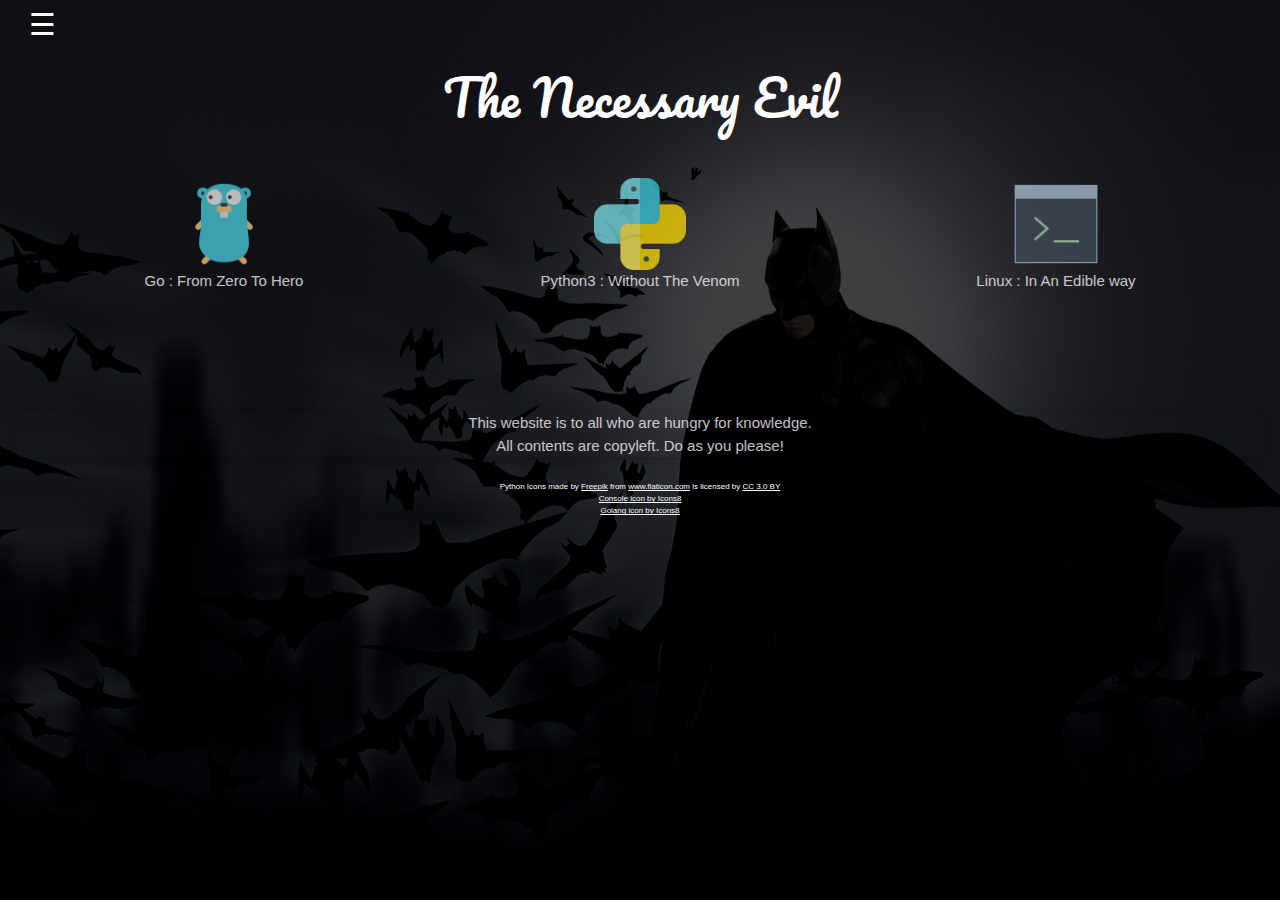
==== index.html @ 20f7cb27 "corrected links between boats" ====
<!DOCTYPE html>

<!-- 
    
    FREE TO USE TEMPLATE BY 'the-necessary-evil'

    This html, css template is completely free to use and has been imposed with no attibution restrictions provided you use the MIT license shipped with this project
    Feel Free to contribute and make it better

 -->

<html>

<head>
    <title fav>the-necessary-evil</title>
    <meta charset="utf-8" />
    <meta name="viewport" content="width=device-width, initial-scale=1" />
    <meta http-equiv="last-modified" content="Sun, 10 Feb 2013 14:00:46 GMT " />
    <meta http-equiv="cache-control" content="Private" />
    <meta http-equiv="Expires" content="600" />
    <!-- <link rel="stylesheet" href="assets/css/main.css" /> -->
    <link rel="stylesheet" media="screen and (min-width: 600px)" href="assets/css/wide_screen_main.css">
    <link rel="stylesheet" media="screen and (max-width: 600px)" href="assets/css/small_screen_main.css">
    <link rel="stylesheet" href="assets/css/w3.css" />
    <link rel="icon" type="image/png" href="assets/img/logo.png" />
    <script src="assets/js/navbar.js"> </script>
    <!-- <link rel="stylesheet" href="https://www.w3schools.com/w3css/4/w3.css"> -->
</head>

<body>


    <div id="mySidenav" class="sidenav">
        <a href="javascript:void(0)" class="closebtn" onclick="closeNav()">&times;</a>
        <a href="/">About</a>
        <a href="library/golang/">Go : From Zero to Hero</a>
        <a href="library/python3/">Python : Without the venom</a>
        <a href="library/linux/">Linux : In an edible way</a>
    </div>
    <div class="w3-container">
        <span class="w3-top w3-text-white" id="side-nav-button" onclick="openNav()">&#9776;</span>
        <div class="header w3-center"><a href="/" style="text-decoration: none">The Necessary Evil</a></div>

        <!-- HEADER -->
        <div class="w3-row w3-padding-32">
            <a href="library/golang/" style="text-decoration: none">
                <span class="w3-third w3-center w3-justify w3-opacity-min w3-hover-shadow w3-round-large w3-text-white content-card">
                    <img src="assets/img/go.png" height="92" width="92" /></br>
                    Go : From Zero To Hero
                </span>
            </a>
            <a href="library/python3/" style="text-decoration: none">
                <span class="w3-third w3-center w3-justify w3-opacity-min w3-hover-shadow w3-round-large w3-text-white content-card">
                    <img src="assets/img/python.png" height="92" width="92" /></br>
                    Python3 : Without The Venom
                </span>
            </a>
            <a href="library/linux/" style="text-decoration: none">
                <span class="w3-third w3-center w3-justify w3-opacity-min w3-hover-shadow w3-round-large w3-text-white content-card">
                    <img src="assets/img/cli.png" height="92" width="92" /></br>
                    Linux : In An Edible way
                </span>
            </a>

        </div>

        <!-- MAIN CARD -->


        <div class="w3-center w3-card w3-justify w3-opacity-min w3-hover-shadow w3-round-large main-card w3-text-white"
            id="main">
            This website is to all who are hungry for knowledge.</br>
            All contents are copyleft. Do as you please!
        </div>
    </div>

    <div style="font-size: 8px" class="w3-center w3-text-white"></br></br>Python Icons made by <a
            href="https://www.flaticon.com/authors/freepik" title="Freepik">Freepik</a> from <a
            href="https://www.flaticon.com/" title="Flaticon">www.flaticon.com</a>
        is licensed by <a href="http://creativecommons.org/licenses/by/3.0/" title="Creative Commons BY 3.0"
            target="_blank">CC 3.0 BY</a></br>
        <a href="https://icons8.com/icon/nuPce-GYYZeC/console">Console icon by Icons8</a></br>
        <a href="https://icons8.com/icon/44442/golang">Golang icon by Icons8</a>
    </div>

</body>

</html>
---- assets/css/wide_screen_main.css ----
/* CSS file for managing necessary evil web page */

@import url(https://fonts.googleapis.com/css?family=Pacifico:regular);
@import url(https://fonts.googleapis.com/css?family=Raleway:100,100italic,200,200italic,300,300italic,regular,italic,500,500italic,600,600italic,700,700italic,800,800italic,900,900italic);
@import url(https://fonts.googleapis.com/css?family=Fira+Mono:regular,500,700);
@import url(https://fonts.googleapis.com/css?family=Fira+Sans:100,100italic,200,200italic,300,300italic,regular,italic,500,500italic,600,600italic,700,700italic,800,800italic,900,900italic);
@import url(https://fonts.googleapis.com/css?family=Lobster:regular);

html,
body {
    background-image: url("../img/bg_dark.jpg");
    background-attachment: fixed;
    background-position-x: 55%;
}

.header {
    color: white;
    font-family: 'Pacifico';
    font-size: 6ex;
    padding-top: 5%;
    padding-bottom: 1%;
    animation: appear 5s, pulse 10s infinite;
    /* animation:  10s infinite; */
}

.logo {
    min-height: 20%;
    display: block;
    font-family: 'Pacifico', cursive;
    font-size: 6ex;
    color: rgba(255, 255, 255, 0.8);
    font-display: block;
    text-shadow: 100px;
    padding-top: 3%;
    animation: appear 5s;
    padding-bottom: 5%;
}

.main-card {
    margin-top: 7%;
}

.sidenav {
    height: 100%;
    width: 0;
    position: fixed;
    z-index: 1;
    top: 0;
    left: 0;
    background-color: #111;
    overflow-x: hidden;
    transition: 0.5s;
    animation: appear 5s;
    padding-top: 60px;
}

.sidenav a {
    padding: 8px 8px 8px 32px;
    text-decoration: none;
    font-size: 25px;
    color: #818181;
    display: block;
    transition: 0.3s;
}

.sidenav a:hover {
    color: #f1f1f1;
}

.sidenav .closebtn {
    position: absolute;
    top: 0;
    font-size: 36px;
}

#side-nav-button {
    color: rgba(255, 255, 255, 0.823);
    font-family: 'Pacifico';
    font-size: 30px;
    cursor: pointer;
    padding-left: 1%;
    padding-bottom: 1%;
    animation: sidebar-appear 10s;
}

#main {
    transition: margin-left .5s;
    /* padding: 16px; */
}

@media screen and (max-height: 450px) {
    .sidenav {
        padding-top: 15px;
    }

    .sidenav a {
        font-size: 18px;
    }
}

@keyframes pulse {
    0% {
        color: #f1f1f166
    }
    50% {
        color: #ffff;
    }
    100% {
        color: #f1f1f166
    }
}

@keyframes appear {
    0% {
        transform: translateY(-100%)
    }
    100% {
        transform: translateY(0px)
    }
}

@keyframes sidebar-appear {
    0% {
        color: rgba(255, 255, 255, 0)
    }
    100% {
        color:white
    }
}
---- assets/css/small_screen_main.css ----
/* CSS file for managing necessary evil web page */

@import url(https://fonts.googleapis.com/css?family=Pacifico:regular);
@import url(https://fonts.googleapis.com/css?family=Raleway:100,100italic,200,200italic,300,300italic,regular,italic,500,500italic,600,600italic,700,700italic,800,800italic,900,900italic);
@import url(https://fonts.googleapis.com/css?family=Fira+Mono:regular,500,700);
@import url(https://fonts.googleapis.com/css?family=Fira+Sans:100,100italic,200,200italic,300,300italic,regular,italic,500,500italic,600,600italic,700,700italic,800,800italic,900,900italic);
@import url(https://fonts.googleapis.com/css?family=Lobster:regular);

html,
body {
    background-image: url("../img/bg_dark.jpg");
    background-attachment: fixed;
    background-position-x: 55%;
}

.header {
    color: white;
    font-family: 'Pacifico';
    font-size: 3ex;
    padding-top: 7%;
    padding-bottom: 1%;
    animation: appear 5s, pulse 10s infinite;
    /* animation:  10s infinite; */
}

.logo {
    min-height: 20%;
    display: block;
    font-family: 'Pacifico', cursive;
    font-size: 6ex;
    color: rgba(255, 255, 255, 0.8);
    font-display: block;
    text-shadow: 100px;
    padding-top: 3%;
    animation: appear 5s;
    padding-bottom: 5%;
}

.main-card {
    margin-top: 7%;
}

.content-card {
    margin-top: 5%;
    margin-bottom: 5%;
}

.sidenav {
    height: 100%;
    width: 0;
    position: fixed;
    z-index: 1;
    top: 0;
    left: 0;
    background-color: #111;
    overflow-x: hidden;
    transition: 0.5s;
    animation: appear 5s;
    padding-top: 60px;
}

.sidenav a {
    padding: 8px 8px 8px 32px;
    text-decoration: none;
    font-size: 25px;
    color: #818181;
    display: block;
    transition: 0.3s;
}

.sidenav a:hover {
    color: #f1f1f1;
}

.sidenav .closebtn {
    position: absolute;
    top: 0;
    font-size: 36px;
}

#side-nav-button {
    color: rgba(255, 255, 255, 0.823);
    font-family: 'Pacifico';
    font-size: 30px;
    cursor: pointer;
    padding-left: 1%;
    padding-bottom: 1%;
    animation: sidebar-appear 10s;
}

#main {
    transition: margin-left .5s;
    /* padding: 16px; */
}

@media screen and (max-height: 450px) {
    .sidenav {
        padding-top: 15px;
    }

    .sidenav a {
        font-size: 18px;
    }
}

@keyframes pulse {
    0% {
        color: #f1f1f166
    }

    50% {
        color: #ffff;
    }

    100% {
        color: #f1f1f166
    }
}

@keyframes appear {
    0% {
        transform: translateY(-100%)
    }

    100% {
        transform: translateY(0px)
    }
}

@keyframes sidebar-appear {
    0% {
        color: rgba(255, 255, 255, 0)
    }

    100% {
        color: white
    }
}
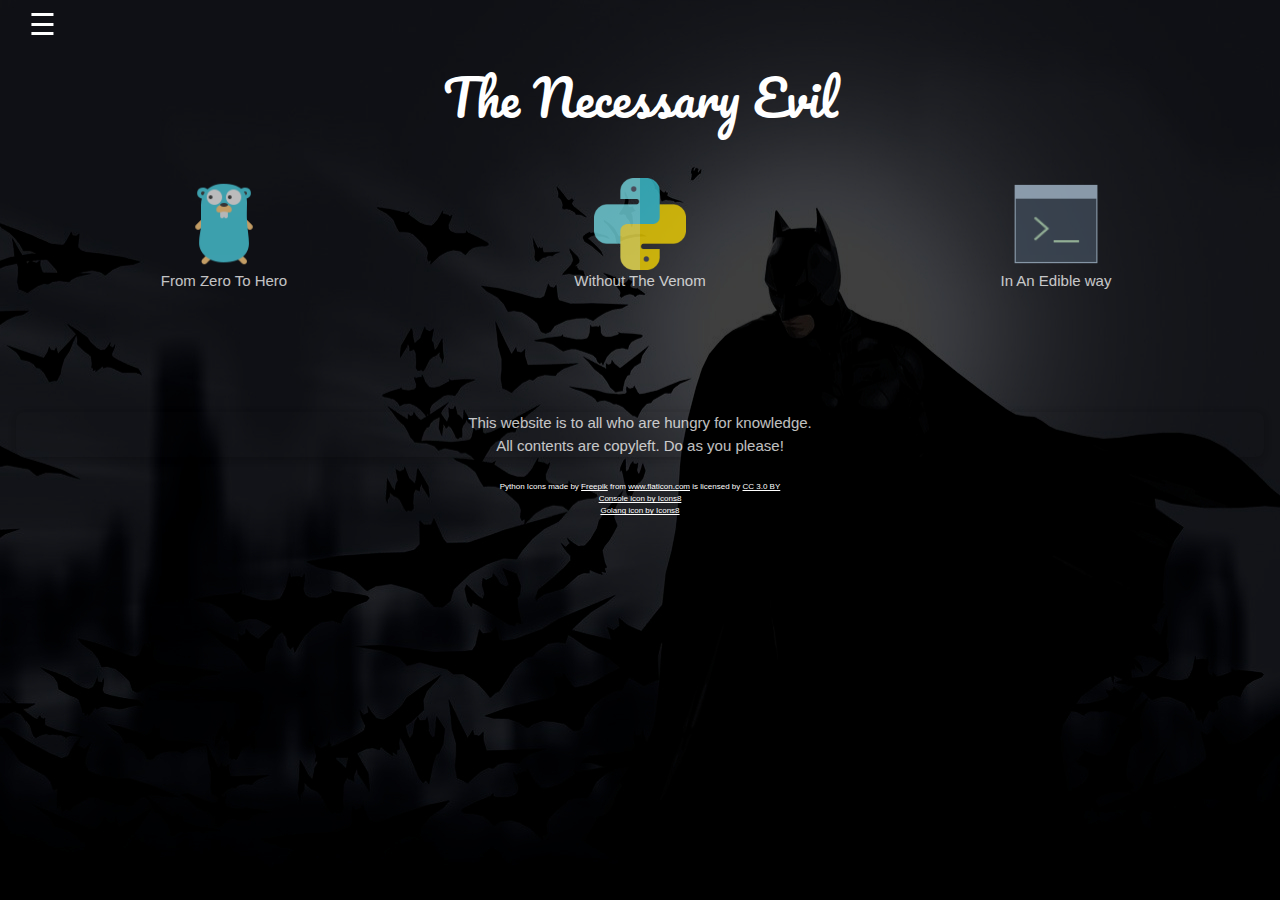
==== commit 42bf7f4f: "changed link names" ====
--- a/index.html
+++ b/index.html
@@ -33,9 +33,9 @@
     <div id="mySidenav" class="sidenav">
         <a href="javascript:void(0)" class="closebtn" onclick="closeNav()">&times;</a>
         <a href="/">About</a>
-        <a href="library/golang/">Go : From Zero to Hero</a>
-        <a href="library/python3/">Python : Without the venom</a>
-        <a href="library/linux/">Linux : In an edible way</a>
+        <a href="library/golang/">From Zero to Hero</a>
+        <a href="library/python3/">Without the venom</a>
+        <a href="library/linux/">In an edible way</a>
     </div>
     <div class="w3-container">
         <span class="w3-top w3-text-white" id="side-nav-button" onclick="openNav()">&#9776;</span>
@@ -46,19 +46,19 @@
             <a href="library/golang/" style="text-decoration: none">
                 <span class="w3-third w3-center w3-justify w3-opacity-min w3-hover-shadow w3-round-large w3-text-white content-card">
                     <img src="assets/img/go.png" height="92" width="92" /></br>
-                    Go : From Zero To Hero
+                    From Zero To Hero
                 </span>
             </a>
             <a href="library/python3/" style="text-decoration: none">
                 <span class="w3-third w3-center w3-justify w3-opacity-min w3-hover-shadow w3-round-large w3-text-white content-card">
                     <img src="assets/img/python.png" height="92" width="92" /></br>
-                    Python3 : Without The Venom
+                    Without The Venom
                 </span>
             </a>
             <a href="library/linux/" style="text-decoration: none">
                 <span class="w3-third w3-center w3-justify w3-opacity-min w3-hover-shadow w3-round-large w3-text-white content-card">
                     <img src="assets/img/cli.png" height="92" width="92" /></br>
-                    Linux : In An Edible way
+                    In An Edible way
                 </span>
             </a>
 
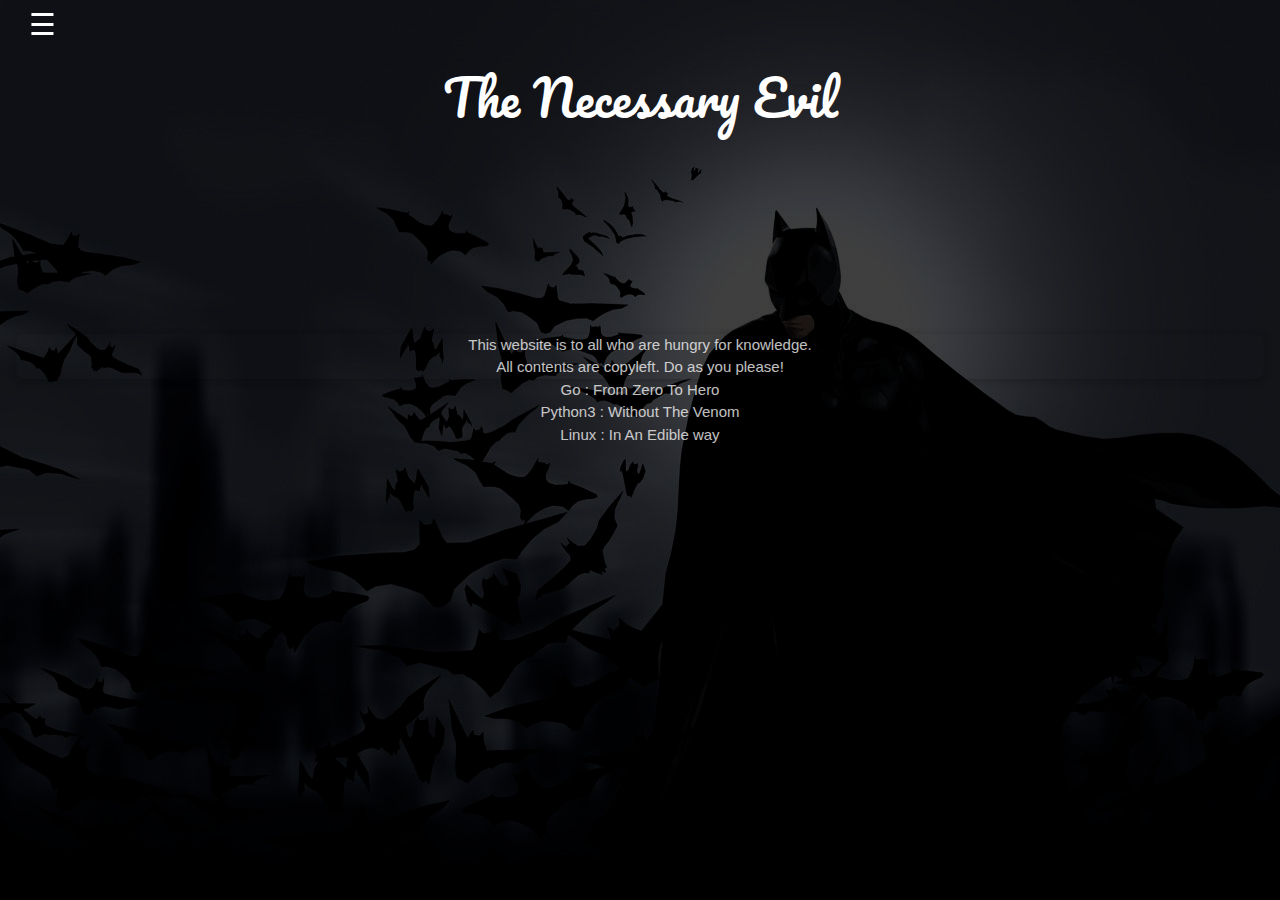
==== commit ffb5f29a: "updated index file" ====
--- a/index.html
+++ b/index.html
@@ -15,12 +15,9 @@
     <title fav>the-necessary-evil</title>
     <meta charset="utf-8" />
     <meta name="viewport" content="width=device-width, initial-scale=1" />
-    <meta http-equiv="last-modified" content="Sun, 10 Feb 2013 14:00:46 GMT " />
-    <meta http-equiv="cache-control" content="Private" />
-    <meta http-equiv="Expires" content="600" />
     <!-- <link rel="stylesheet" href="assets/css/main.css" /> -->
-    <link rel="stylesheet" media="screen and (min-width: 600px)" href="assets/css/wide_screen_main.css">
-    <link rel="stylesheet" media="screen and (max-width: 600px)" href="assets/css/small_screen_main.css">
+    <link rel="stylesheet" media="screen and (min-width: 400px)" href="assets/css/wide_screen_main.css">
+    <link rel="stylesheet" media="screen and (max-width: 400px)" href="assets/css/small_screen_main.css">
     <link rel="stylesheet" href="assets/css/w3.css" />
     <link rel="icon" type="image/png" href="assets/img/logo.png" />
     <script src="assets/js/navbar.js"> </script>
@@ -32,56 +29,45 @@
 
     <div id="mySidenav" class="sidenav">
         <a href="javascript:void(0)" class="closebtn" onclick="closeNav()">&times;</a>
-        <a href="/">About</a>
-        <a href="library/golang/">From Zero to Hero</a>
-        <a href="library/python3/">Without the venom</a>
-        <a href="library/linux/">In an edible way</a>
+        <a href="index.html">About</a>
+        <a href="library/golang/index.html">Go : From Zero to Hero</a>
+        <a href="library/python3/index.html">Python : Without the venom</a>
+        <a href="library/linux/index.html">Linux : In an edible way</a>
     </div>
     <div class="w3-container">
         <span class="w3-top w3-text-white" id="side-nav-button" onclick="openNav()">&#9776;</span>
-        <div class="header w3-center"><a href="/" style="text-decoration: none">The Necessary Evil</a></div>
+        <div class="header w3-center">The Necessary Evil</div>
 
         <!-- HEADER -->
-        <div class="w3-row w3-padding-32">
-            <a href="library/golang/" style="text-decoration: none">
-                <span class="w3-third w3-center w3-justify w3-opacity-min w3-hover-shadow w3-round-large w3-text-white content-card">
-                    <img src="assets/img/go.png" height="92" width="92" /></br>
-                    From Zero To Hero
-                </span>
-            </a>
-            <a href="library/python3/" style="text-decoration: none">
-                <span class="w3-third w3-center w3-justify w3-opacity-min w3-hover-shadow w3-round-large w3-text-white content-card">
-                    <img src="assets/img/python.png" height="92" width="92" /></br>
-                    Without The Venom
-                </span>
-            </a>
-            <a href="library/linux/" style="text-decoration: none">
-                <span class="w3-third w3-center w3-justify w3-opacity-min w3-hover-shadow w3-round-large w3-text-white content-card">
-                    <img src="assets/img/cli.png" height="92" width="92" /></br>
-                    In An Edible way
-                </span>
-            </a>
-
+        <div class="w3-row">
+            <div class="w3-center logo">
+                <!-- the necessary evil -->
+            </div>
         </div>
 
         <!-- MAIN CARD -->
-
-
         <div class="w3-center w3-card w3-justify w3-opacity-min w3-hover-shadow w3-round-large main-card w3-text-white"
             id="main">
             This website is to all who are hungry for knowledge.</br>
             All contents are copyleft. Do as you please!
         </div>
+        <div class="w3-center w3-justify w3-opacity-min w3-hover-shadow w3-round-large w3-text-white">
+            <a href="library/golang/index.html" style="text-decoration: none">
+                Go : From Zero To Hero
+            </a>
+        </div>
+        <div class="w3-center w3-justify w3-opacity-min w3-hover-shadow w3-round-large w3-text-white">
+            <a href="library/python3/index.html" style="text-decoration: none">
+                Python3 : Without The Venom
+            </a>
+        </div>
+        <div class="w3-center w3-justify w3-opacity-min w3-hover-shadow w3-round-large w3-text-white">
+            <a href="library/linux/index.html" style="text-decoration: none">
+                Linux : In An Edible way
+            </a>
+        </div>
     </div>
 
-    <div style="font-size: 8px" class="w3-center w3-text-white"></br></br>Python Icons made by <a
-            href="https://www.flaticon.com/authors/freepik" title="Freepik">Freepik</a> from <a
-            href="https://www.flaticon.com/" title="Flaticon">www.flaticon.com</a>
-        is licensed by <a href="http://creativecommons.org/licenses/by/3.0/" title="Creative Commons BY 3.0"
-            target="_blank">CC 3.0 BY</a></br>
-        <a href="https://icons8.com/icon/nuPce-GYYZeC/console">Console icon by Icons8</a></br>
-        <a href="https://icons8.com/icon/44442/golang">Golang icon by Icons8</a>
-    </div>
 
 </body>
 
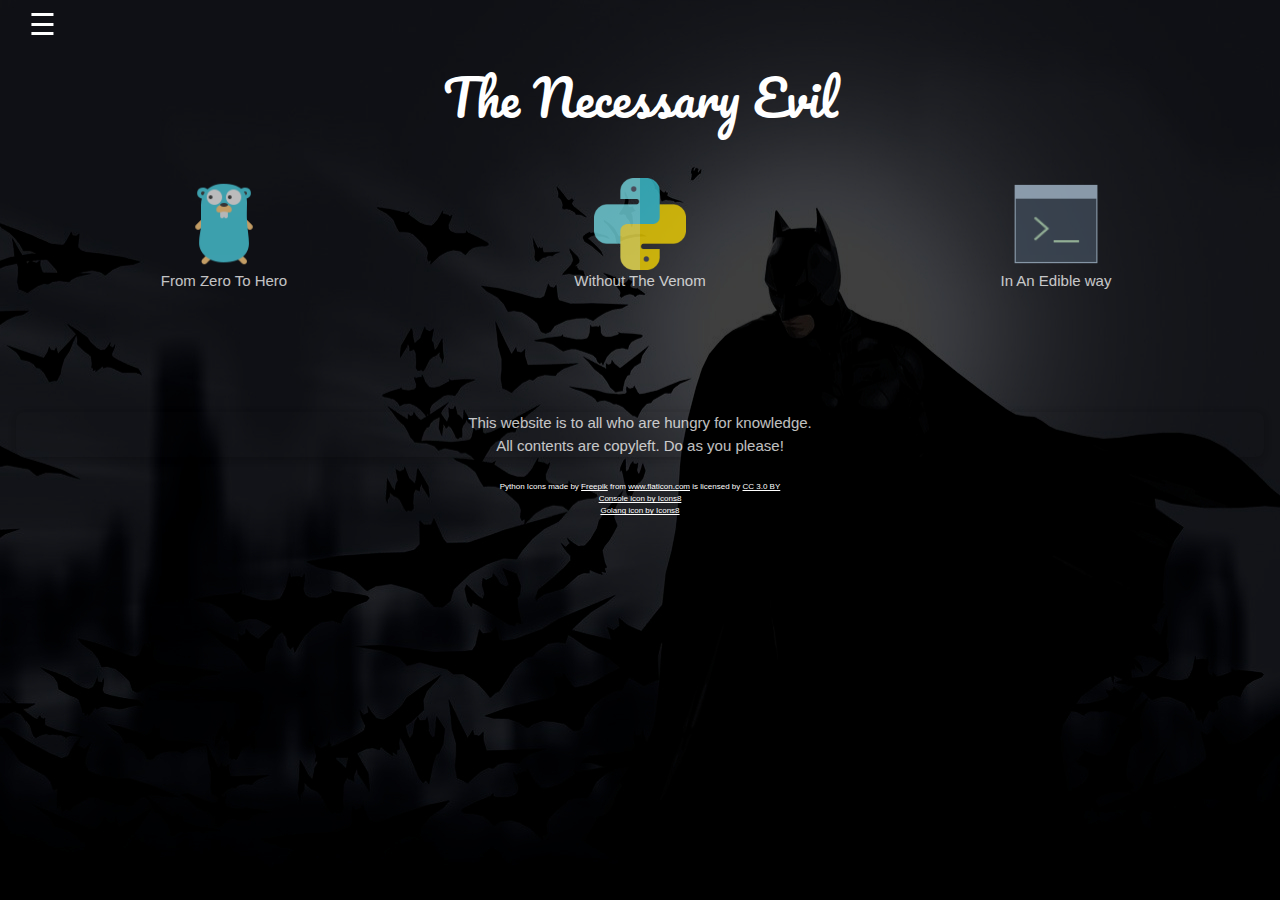
==== commit 74a53b57: "Merge branch 'master' of https://github.com/the-necessary-evil/the-necessary-evil.github.io" ====
--- a/index.html
+++ b/index.html
@@ -15,6 +15,9 @@
     <title fav>the-necessary-evil</title>
     <meta charset="utf-8" />
     <meta name="viewport" content="width=device-width, initial-scale=1" />
+    <meta http-equiv="last-modified" content="Sun, 10 Feb 2013 14:00:46 GMT " />
+    <meta http-equiv="cache-control" content="Private" />
+    <meta http-equiv="Expires" content="600" />
     <!-- <link rel="stylesheet" href="assets/css/main.css" /> -->
     <link rel="stylesheet" media="screen and (min-width: 400px)" href="assets/css/wide_screen_main.css">
     <link rel="stylesheet" media="screen and (max-width: 400px)" href="assets/css/small_screen_main.css">
@@ -29,45 +32,56 @@
 
     <div id="mySidenav" class="sidenav">
         <a href="javascript:void(0)" class="closebtn" onclick="closeNav()">&times;</a>
-        <a href="index.html">About</a>
-        <a href="library/golang/index.html">Go : From Zero to Hero</a>
-        <a href="library/python3/index.html">Python : Without the venom</a>
-        <a href="library/linux/index.html">Linux : In an edible way</a>
+        <a href="/">About</a>
+        <a href="library/golang/">From Zero to Hero</a>
+        <a href="library/python3/">Without the venom</a>
+        <a href="library/linux/">In an edible way</a>
     </div>
     <div class="w3-container">
         <span class="w3-top w3-text-white" id="side-nav-button" onclick="openNav()">&#9776;</span>
-        <div class="header w3-center">The Necessary Evil</div>
+        <div class="header w3-center"><a href="/" style="text-decoration: none">The Necessary Evil</a></div>
 
         <!-- HEADER -->
-        <div class="w3-row">
-            <div class="w3-center logo">
-                <!-- the necessary evil -->
-            </div>
+        <div class="w3-row w3-padding-32">
+            <a href="library/golang/" style="text-decoration: none">
+                <span class="w3-third w3-center w3-justify w3-opacity-min w3-hover-shadow w3-round-large w3-text-white content-card">
+                    <img src="assets/img/go.png" height="92" width="92" /></br>
+                    From Zero To Hero
+                </span>
+            </a>
+            <a href="library/python3/" style="text-decoration: none">
+                <span class="w3-third w3-center w3-justify w3-opacity-min w3-hover-shadow w3-round-large w3-text-white content-card">
+                    <img src="assets/img/python.png" height="92" width="92" /></br>
+                    Without The Venom
+                </span>
+            </a>
+            <a href="library/linux/" style="text-decoration: none">
+                <span class="w3-third w3-center w3-justify w3-opacity-min w3-hover-shadow w3-round-large w3-text-white content-card">
+                    <img src="assets/img/cli.png" height="92" width="92" /></br>
+                    In An Edible way
+                </span>
+            </a>
+
         </div>
 
         <!-- MAIN CARD -->
+
+
         <div class="w3-center w3-card w3-justify w3-opacity-min w3-hover-shadow w3-round-large main-card w3-text-white"
             id="main">
             This website is to all who are hungry for knowledge.</br>
             All contents are copyleft. Do as you please!
         </div>
-        <div class="w3-center w3-justify w3-opacity-min w3-hover-shadow w3-round-large w3-text-white">
-            <a href="library/golang/index.html" style="text-decoration: none">
-                Go : From Zero To Hero
-            </a>
-        </div>
-        <div class="w3-center w3-justify w3-opacity-min w3-hover-shadow w3-round-large w3-text-white">
-            <a href="library/python3/index.html" style="text-decoration: none">
-                Python3 : Without The Venom
-            </a>
-        </div>
-        <div class="w3-center w3-justify w3-opacity-min w3-hover-shadow w3-round-large w3-text-white">
-            <a href="library/linux/index.html" style="text-decoration: none">
-                Linux : In An Edible way
-            </a>
-        </div>
     </div>
 
+    <div style="font-size: 8px" class="w3-center w3-text-white"></br></br>Python Icons made by <a
+            href="https://www.flaticon.com/authors/freepik" title="Freepik">Freepik</a> from <a
+            href="https://www.flaticon.com/" title="Flaticon">www.flaticon.com</a>
+        is licensed by <a href="http://creativecommons.org/licenses/by/3.0/" title="Creative Commons BY 3.0"
+            target="_blank">CC 3.0 BY</a></br>
+        <a href="https://icons8.com/icon/nuPce-GYYZeC/console">Console icon by Icons8</a></br>
+        <a href="https://icons8.com/icon/44442/golang">Golang icon by Icons8</a>
+    </div>
 
 </body>
 
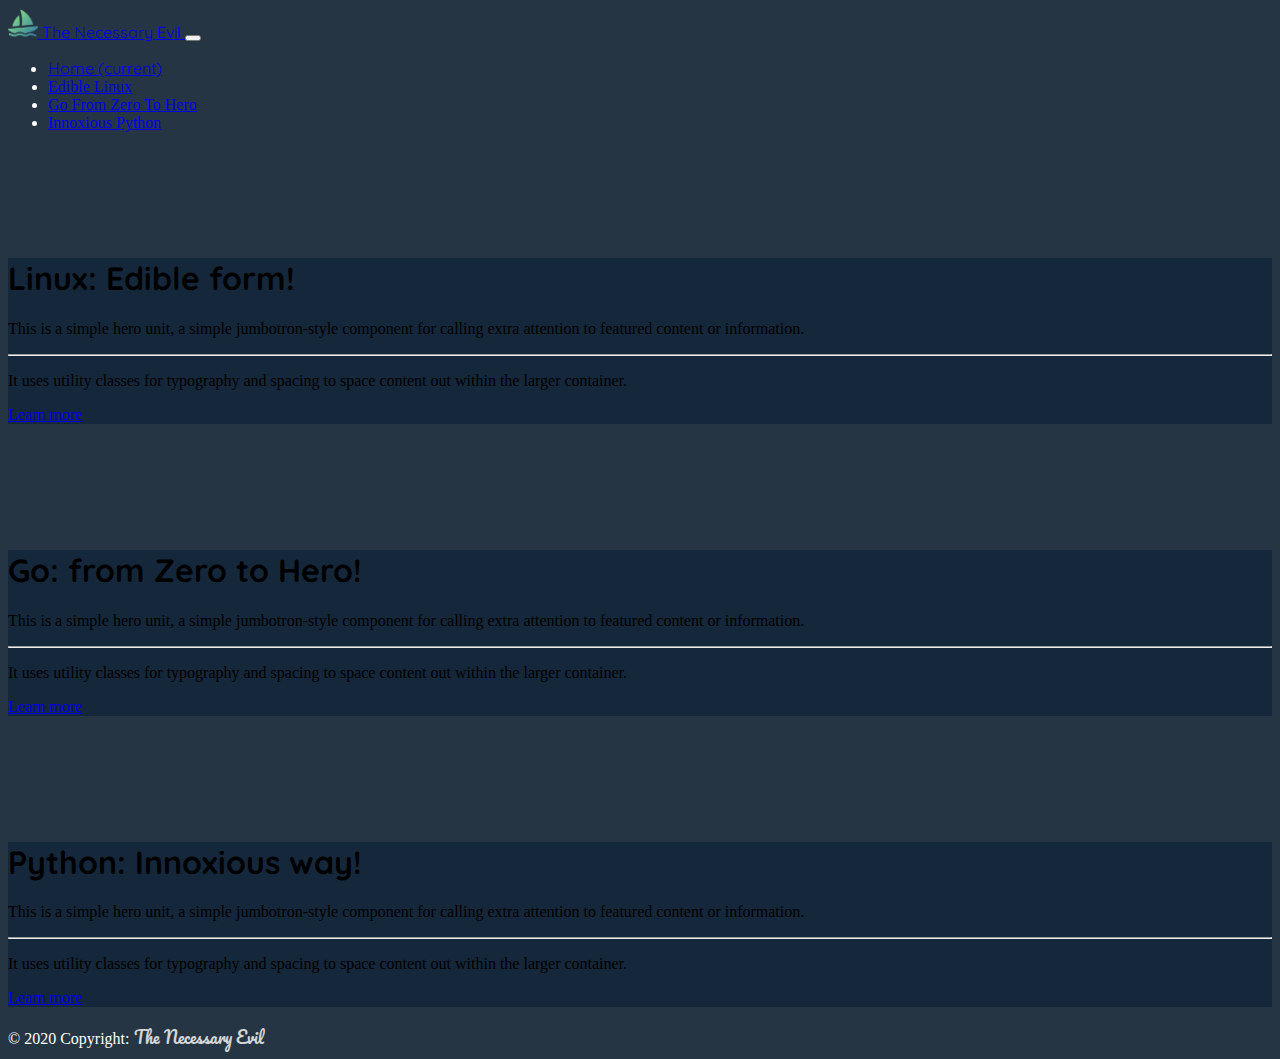
==== commit de528557: "new overall modification to UI" ====
--- a/index.html
+++ b/index.html
@@ -1,88 +1,132 @@
 <!DOCTYPE html>
-
-<!-- 
-    
-    FREE TO USE TEMPLATE BY 'the-necessary-evil'
-
-    This html, css template is completely free to use and has been imposed with no attibution restrictions provided you use the MIT license shipped with this project
-    Feel Free to contribute and make it better
-
- -->
-
-<html>
+<html lang="en">
 
 <head>
-    <title fav>the-necessary-evil</title>
-    <meta charset="utf-8" />
-    <meta name="viewport" content="width=device-width, initial-scale=1" />
-    <meta http-equiv="last-modified" content="Sun, 10 Feb 2013 14:00:46 GMT " />
-    <meta http-equiv="cache-control" content="Private" />
-    <meta http-equiv="Expires" content="600" />
-    <!-- <link rel="stylesheet" href="assets/css/main.css" /> -->
-    <link rel="stylesheet" media="screen and (min-width: 400px)" href="assets/css/wide_screen_main.css">
-    <link rel="stylesheet" media="screen and (max-width: 400px)" href="assets/css/small_screen_main.css">
-    <link rel="stylesheet" href="assets/css/w3.css" />
-    <link rel="icon" type="image/png" href="assets/img/logo.png" />
-    <script src="assets/js/navbar.js"> </script>
-    <!-- <link rel="stylesheet" href="https://www.w3schools.com/w3css/4/w3.css"> -->
+    <meta charset="UTF-8">
+    <meta name="viewport" content="width=device-width, initial-scale=1.0">
+    <title>The Necessary Evil</title>
 </head>
+<link href="assets/img/boat.png" rel="icon">
 
-<body>
+<body style="    background-color: rgba(22, 39, 54, 0.938);
+color: white;">
+    <link href="assets/css/style.css" rel="stylesheet">
+    <link rel="stylesheet" href="https://stackpath.bootstrapcdn.com/bootstrap/4.5.0/css/bootstrap.min.css"
+        integrity="sha384-9aIt2nRpC12Uk9gS9baDl411NQApFmC26EwAOH8WgZl5MYYxFfc+NcPb1dKGj7Sk" crossorigin="anonymous">
 
+    <nav class="navbar navbar-dark bg-dark sticky-top">
+        <a class="navbar-brand topbar" href="#">
+            <img src="assets/img/boat.png" width="30" height="30" class="d-inline-block align-top" alt="">
+            The Necessary Evil
+        </a>
 
-    <div id="mySidenav" class="sidenav">
-        <a href="javascript:void(0)" class="closebtn" onclick="closeNav()">&times;</a>
-        <a href="/">About</a>
-        <a href="library/golang/">From Zero to Hero</a>
-        <a href="library/python3/">Without the venom</a>
-        <a href="library/linux/">In an edible way</a>
-    </div>
-    <div class="w3-container">
-        <span class="w3-top w3-text-white" id="side-nav-button" onclick="openNav()">&#9776;</span>
-        <div class="header w3-center"><a href="/" style="text-decoration: none">The Necessary Evil</a></div>
+        <button class="navbar-toggler" type="button" data-toggle="collapse" data-target="#navbarNav"
+            aria-controls="navbarNav" aria-expanded="false" aria-label="Toggle navigation">
+            <span class="navbar-toggler-icon"></span>
+        </button>
+        <div class="collapse navbar-collapse" id="navbarNav">
+            <ul class="navbar-nav">
+                <li class="nav-item topbar active">
+                    <a class="nav-link" href="#home">Home <span class="sr-only">(current)</span></a>
+                </li>
+                <li class="nav-item">
+                    <a class="nav-link" href="#">Edible Linux</a>
+                </li>
+                <li class="nav-item">
+                    <a class="nav-link" href="#">Go From Zero To Hero</a>
+                </li>
+                <li class="nav-item">
+                    <a class="nav-link" href="#">Innoxious Python</a>
+                </li>
+                <!-- <li>
+                    <span class="nav-item active nav-link">
+                        Dark Mode
+                        <label class="switch-wrap">
+                            <span>
+                                <input type="checkbox" />
+                                <div onclick="toggleDarkMode()" class="switch"></div>
+                            </span>
+                        </label>
+                    </span>
+                </li> -->
+            </ul>
+        </div>
+    </nav>
 
-        <!-- HEADER -->
-        <div class="w3-row w3-padding-32">
-            <a href="library/golang/" style="text-decoration: none">
-                <span class="w3-third w3-center w3-justify w3-opacity-min w3-hover-shadow w3-round-large w3-text-white content-card">
-                    <img src="assets/img/go.png" height="92" width="92" /></br>
-                    From Zero To Hero
-                </span>
-            </a>
-            <a href="library/python3/" style="text-decoration: none">
-                <span class="w3-third w3-center w3-justify w3-opacity-min w3-hover-shadow w3-round-large w3-text-white content-card">
-                    <img src="assets/img/python.png" height="92" width="92" /></br>
-                    Without The Venom
-                </span>
-            </a>
-            <a href="library/linux/" style="text-decoration: none">
-                <span class="w3-third w3-center w3-justify w3-opacity-min w3-hover-shadow w3-round-large w3-text-white content-card">
-                    <img src="assets/img/cli.png" height="92" width="92" /></br>
-                    In An Edible way
-                </span>
-            </a>
-
-        </div>
-
-        <!-- MAIN CARD -->
-
-
-        <div class="w3-center w3-card w3-justify w3-opacity-min w3-hover-shadow w3-round-large main-card w3-text-white"
-            id="main">
-            This website is to all who are hungry for knowledge.</br>
-            All contents are copyleft. Do as you please!
+    <div class="container">
+        <div class="row">
+            <div class="col-sm">
+                <div class="jumbotron">
+                    <h1 class="display-5">Linux: Edible form!</h1>
+                    <p class="lead">This is a simple hero unit, a simple jumbotron-style component for calling extra
+                        attention to featured content or information.</p>
+                    <hr class="my-4">
+                    <p>It uses utility classes for typography and spacing to space content out within the larger
+                        container.</p>
+                    <p class="lead">
+                        <a class="btn btn-primary btn-lg" href="#" role="button">Learn more</a>
+                    </p>
+                </div>
+            </div>
+            <div class="col-sm">
+                <div class="jumbotron">
+                    <h1 class="display-5">Go: from Zero to Hero!</h1>
+                    <p class="lead">This is a simple hero unit, a simple jumbotron-style component for calling extra
+                        attention to featured content or information.</p>
+                    <hr class="my-4">
+                    <p>It uses utility classes for typography and spacing to space content out within the larger
+                        container.</p>
+                    <p class="lead">
+                        <a class="btn btn-primary btn-lg" href="#" role="button">Learn more</a>
+                    </p>
+                </div>
+            </div>
+            <div class="col-sm">
+                <div class="jumbotron">
+                    <h1 class="display-5">Python: Innoxious way!</h1>
+                    <p class="lead">This is a simple hero unit, a simple jumbotron-style component for calling extra
+                        attention to featured content or information.</p>
+                    <hr class="my-4">
+                    <p>It uses utility classes for typography and spacing to space content out within the larger
+                        container.</p>
+                    <p class="lead">
+                        <a class="btn btn-primary btn-lg" href="#" role="button">Learn more</a>
+                    </p>
+                </div>
+            </div>
         </div>
     </div>
 
-    <div style="font-size: 8px" class="w3-center w3-text-white"></br></br>Python Icons made by <a
-            href="https://www.flaticon.com/authors/freepik" title="Freepik">Freepik</a> from <a
-            href="https://www.flaticon.com/" title="Flaticon">www.flaticon.com</a>
-        is licensed by <a href="http://creativecommons.org/licenses/by/3.0/" title="Creative Commons BY 3.0"
-            target="_blank">CC 3.0 BY</a></br>
-        <a href="https://icons8.com/icon/nuPce-GYYZeC/console">Console icon by Icons8</a></br>
-        <a href="https://icons8.com/icon/44442/golang">Golang icon by Icons8</a>
+    <div class="container">
+        <div class="row">
+            <div class="col-4">
+
+            </div>
+        </div>
     </div>
 
+    <footer class="page-footer font-small blue">
+
+        <!-- Copyright -->
+        <div class="footer-copyright text-center py-3">© 2020 Copyright:
+            <a href="#" class="links"> The Necessary Evil </a>
+        </div>
+        <!-- Copyright -->
+
+    </footer>
+
+    <script src="https://code.jquery.com/jquery-3.2.1.slim.min.js"
+        integrity="sha384-KJ3o2DKtIkvYIK3UENzmM7KCkRr/rE9/Qpg6aAZGJwFDMVNA/GpGFF93hXpG5KkN" crossorigin="anonymous">
+    </script>
+    <script src="https://cdnjs.cloudflare.com/ajax/libs/popper.js/1.12.9/umd/popper.min.js"
+        integrity="sha384-ApNbgh9B+Y1QKtv3Rn7W3mgPxhU9K/ScQsAP7hUibX39j7fakFPskvXusvfa0b4Q" crossorigin="anonymous">
+    </script>
+    <script src="https://maxcdn.bootstrapcdn.com/bootstrap/4.0.0/js/bootstrap.min.js"
+        integrity="sha384-JZR6Spejh4U02d8jOt6vLEHfe/JQGiRRSQQxSfFWpi1MquVdAyjUar5+76PVCmYl" crossorigin="anonymous">
+    </script>
+    <script src="js/scripts.js"></script>
+
+    <script src="assets/js/main.js"></script>
 </body>
 
 </html>--- a/assets/css/style.css
+++ b/assets/css/style.css
@@ -0,0 +1,98 @@
+@import url('https://fonts.googleapis.com/css2?family=Pacifico&display=swap');
+@import url('https://fonts.googleapis.com/css2?family=Quicksand:wght@500&family=Raleway:wght@500&display=swap');
+
+body {
+    background-color: rgba(22, 39, 54, 0.938);
+    color: white;
+}
+
+.dark-mode {
+    background-color: rgba(22, 39, 54, 0.938);
+    color: white;
+}
+
+.switch-wrap {
+    cursor: pointer;
+    background: #15273b;
+    padding: 5px;
+    width: 60px;
+    height: 33px;
+    border-radius: 33.5px;
+}
+
+.switch-wrap input {
+    position: absolute;
+    opacity: 0;
+    width: 0;
+    height: 0;
+}
+
+.switch {
+    height: 100%;
+    display: grid;
+    grid-template-columns: 0fr 1fr 1fr;
+    transition: 0.2s;
+}
+
+.switch::after {
+    content: '';
+    border-radius: 50%;
+    background: #ccc;
+    grid-column: 2;
+    transition: background 0.6s;
+}
+
+input:checked+.switch {
+    grid-template-columns: 1fr 1fr 0fr;
+}
+
+input:checked+.switch::after {
+    background-color: #52cf71;
+}
+
+.topbar {
+    font-family: Quicksand;
+}
+
+.home {
+    min-width: 100%;
+    min-height: 100%;
+    margin-top: 2%;
+    margin-left: 10%;
+    margin-right: 10%;
+}
+
+.shadow {
+    -webkit-box-shadow: 5px 5px 10px 6px #000000;  /* Safari 3-4, iOS 4.0.2 - 4.2, Android 2.3+ */
+    -moz-box-shadow:    5px 5px 10px 6px #000000;  /* Firefox 3.5 - 3.6 */
+    box-shadow:         5px 5px 10px 6px #000000;  /* Opera 10.5, IE 9, Firefox 4+, Chrome 6+, iOS 5 */
+}
+
+.edible-linux {
+    width: inherit;
+    height: inherit;
+    padding: 20%;
+}
+
+.links, .links:hover {
+    text-decoration: none;
+    font-family: pacifico;
+    color: rgba(225, 225, 225, 0.938);
+}
+
+.card {
+    padding: 15px;
+    margin: 2%;
+    border-radius: 30%;
+    box-shadow: 10px 10px 5px grey;
+}
+
+.jumbotron {
+    margin-top: 10%;
+    color: #000000;
+    background-color: #15273b;
+}
+
+.display-5 {
+    font-family: Quicksand;
+}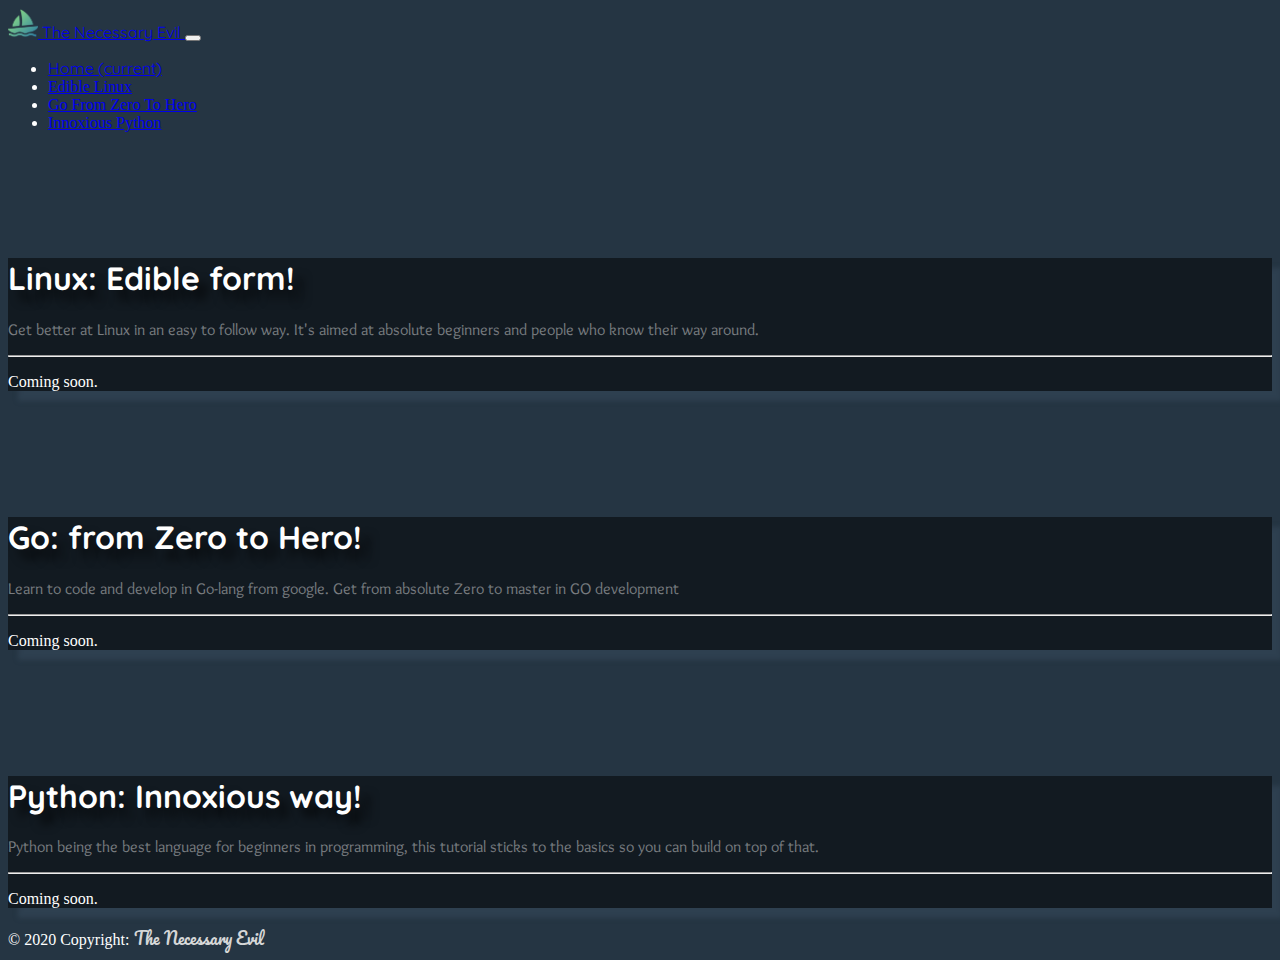
==== commit bcda4f03: "updated info" ====
--- a/index.html
+++ b/index.html
@@ -56,41 +56,38 @@
     <div class="container">
         <div class="row">
             <div class="col-sm">
-                <div class="jumbotron">
+                <div class="jumbotron" style="background-color: rgba(0,0,0,0.5);">
                     <h1 class="display-5">Linux: Edible form!</h1>
-                    <p class="lead">This is a simple hero unit, a simple jumbotron-style component for calling extra
-                        attention to featured content or information.</p>
+                    <p class="lead">Get better at Linux in an easy to follow way. It's aimed at absolute beginners and
+                        people who know their way around.</p>
                     <hr class="my-4">
-                    <p>It uses utility classes for typography and spacing to space content out within the larger
-                        container.</p>
+                    <p>Coming soon.</p>
                     <p class="lead">
-                        <a class="btn btn-primary btn-lg" href="#" role="button">Learn more</a>
+                        <!-- <a class="btn btn-primary btn-lg" href="#" role="button">Learn more</a> -->
                     </p>
                 </div>
             </div>
             <div class="col-sm">
-                <div class="jumbotron">
+                <div class="jumbotron" style="background-color: rgba(0,0,0,0.5);">
                     <h1 class="display-5">Go: from Zero to Hero!</h1>
-                    <p class="lead">This is a simple hero unit, a simple jumbotron-style component for calling extra
-                        attention to featured content or information.</p>
+                    <p class="lead">Learn to code and develop in Go-lang from google. Get from absolute Zero to master
+                        in GO development</p>
                     <hr class="my-4">
-                    <p>It uses utility classes for typography and spacing to space content out within the larger
-                        container.</p>
+                    <p>Coming soon.</p>
                     <p class="lead">
-                        <a class="btn btn-primary btn-lg" href="#" role="button">Learn more</a>
+                        <!-- <a class="btn btn-primary btn-lg" href="#" role="button">Learn more</a> -->
                     </p>
                 </div>
             </div>
             <div class="col-sm">
-                <div class="jumbotron">
+                <div class="jumbotron" style="background-color: rgba(0,0,0,0.5);">
                     <h1 class="display-5">Python: Innoxious way!</h1>
-                    <p class="lead">This is a simple hero unit, a simple jumbotron-style component for calling extra
-                        attention to featured content or information.</p>
+                    <p class="lead">Python being the best language for beginners in programming, this tutorial sticks to
+                        the basics so you can build on top of that.</p>
                     <hr class="my-4">
-                    <p>It uses utility classes for typography and spacing to space content out within the larger
-                        container.</p>
+                    <p>Coming soon.</p>
                     <p class="lead">
-                        <a class="btn btn-primary btn-lg" href="#" role="button">Learn more</a>
+                        <!-- <a class="btn btn-primary btn-lg" href="#" role="button">Learn more</a> -->
                     </p>
                 </div>
             </div>
--- a/assets/css/style.css
+++ b/assets/css/style.css
@@ -1,5 +1,6 @@
 @import url('https://fonts.googleapis.com/css2?family=Pacifico&display=swap');
 @import url('https://fonts.googleapis.com/css2?family=Quicksand:wght@500&family=Raleway:wght@500&display=swap');
+@import url('https://fonts.googleapis.com/css2?family=Overlock:ital@1&display=swap');
 
 body {
     background-color: rgba(22, 39, 54, 0.938);
@@ -63,9 +64,12 @@
 }
 
 .shadow {
-    -webkit-box-shadow: 5px 5px 10px 6px #000000;  /* Safari 3-4, iOS 4.0.2 - 4.2, Android 2.3+ */
-    -moz-box-shadow:    5px 5px 10px 6px #000000;  /* Firefox 3.5 - 3.6 */
-    box-shadow:         5px 5px 10px 6px #000000;  /* Opera 10.5, IE 9, Firefox 4+, Chrome 6+, iOS 5 */
+    -webkit-box-shadow: 5px 5px 10px 6px #000000;
+    /* Safari 3-4, iOS 4.0.2 - 4.2, Android 2.3+ */
+    -moz-box-shadow: 5px 5px 10px 6px #000000;
+    /* Firefox 3.5 - 3.6 */
+    box-shadow: 5px 5px 10px 6px #000000;
+    /* Opera 10.5, IE 9, Firefox 4+, Chrome 6+, iOS 5 */
 }
 
 .edible-linux {
@@ -74,7 +78,8 @@
     padding: 20%;
 }
 
-.links, .links:hover {
+.links,
+.links:hover {
     text-decoration: none;
     font-family: pacifico;
     color: rgba(225, 225, 225, 0.938);
@@ -84,15 +89,19 @@
     padding: 15px;
     margin: 2%;
     border-radius: 30%;
-    box-shadow: 10px 10px 5px grey;
 }
 
 .jumbotron {
     margin-top: 10%;
-    color: #000000;
-    background-color: #15273b;
+    box-shadow: 10px 10px 5px rgba(62, 82, 102, 0.374);
 }
 
 .display-5 {
     font-family: Quicksand;
+    text-shadow: 10px 10px 10px rgba(0, 0, 0, 0.674);
+}
+
+.lead {
+    font-family: overlock;
+    color: rgba(225, 225, 225, 0.5);
 }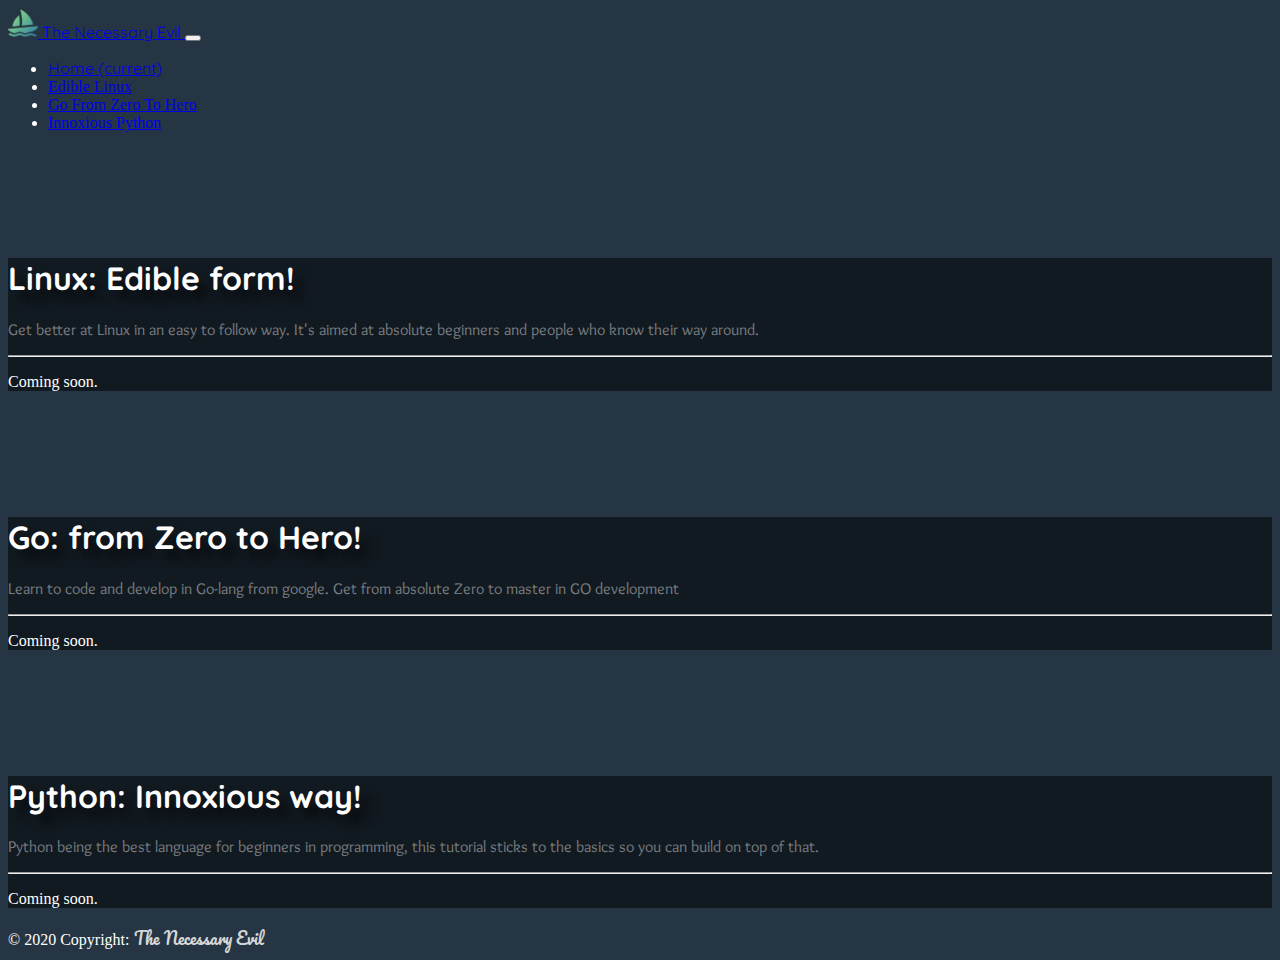
==== commit 65553494: "added smoth reveal animations" ====
--- a/index.html
+++ b/index.html
@@ -8,8 +8,7 @@
 </head>
 <link href="assets/img/boat.png" rel="icon">
 
-<body style="    background-color: rgba(22, 39, 54, 0.938);
-color: white;">
+<body style="background-color: rgba(22, 39, 54, 0.938); color: white;">
     <link href="assets/css/style.css" rel="stylesheet">
     <link rel="stylesheet" href="https://stackpath.bootstrapcdn.com/bootstrap/4.5.0/css/bootstrap.min.css"
         integrity="sha384-9aIt2nRpC12Uk9gS9baDl411NQApFmC26EwAOH8WgZl5MYYxFfc+NcPb1dKGj7Sk" crossorigin="anonymous">
@@ -30,13 +29,13 @@
                     <a class="nav-link" href="#home">Home <span class="sr-only">(current)</span></a>
                 </li>
                 <li class="nav-item">
-                    <a class="nav-link" href="#">Edible Linux</a>
+                    <a class="nav-link" href="#edible-linux">Edible Linux</a>
                 </li>
                 <li class="nav-item">
-                    <a class="nav-link" href="#">Go From Zero To Hero</a>
+                    <a class="nav-link" href="#go">Go From Zero To Hero</a>
                 </li>
                 <li class="nav-item">
-                    <a class="nav-link" href="#">Innoxious Python</a>
+                    <a class="nav-link" href="#python">Innoxious Python</a>
                 </li>
                 <!-- <li>
                     <span class="nav-item active nav-link">
@@ -56,7 +55,7 @@
     <div class="container">
         <div class="row">
             <div class="col-sm">
-                <div class="jumbotron" style="background-color: rgba(0,0,0,0.5);">
+                <div class="jumbotron" id="edible-linux" style="background-color: rgba(0,0,0,0.5);">
                     <h1 class="display-5">Linux: Edible form!</h1>
                     <p class="lead">Get better at Linux in an easy to follow way. It's aimed at absolute beginners and
                         people who know their way around.</p>
@@ -68,7 +67,7 @@
                 </div>
             </div>
             <div class="col-sm">
-                <div class="jumbotron" style="background-color: rgba(0,0,0,0.5);">
+                <div class="jumbotron" id="go" style="background-color: rgba(0,0,0,0.5);">
                     <h1 class="display-5">Go: from Zero to Hero!</h1>
                     <p class="lead">Learn to code and develop in Go-lang from google. Get from absolute Zero to master
                         in GO development</p>
@@ -80,7 +79,7 @@
                 </div>
             </div>
             <div class="col-sm">
-                <div class="jumbotron" style="background-color: rgba(0,0,0,0.5);">
+                <div class="jumbotron" id="python" style="background-color: rgba(0,0,0,0.5);">
                     <h1 class="display-5">Python: Innoxious way!</h1>
                     <p class="lead">Python being the best language for beginners in programming, this tutorial sticks to
                         the basics so you can build on top of that.</p>
--- a/assets/css/style.css
+++ b/assets/css/style.css
@@ -3,7 +3,7 @@
 @import url('https://fonts.googleapis.com/css2?family=Overlock:ital@1&display=swap');
 
 body {
-    background-color: rgba(22, 39, 54, 0.938);
+    background-color: rgba(247, 252, 255, 0.938);
     color: white;
 }
 
@@ -93,6 +93,13 @@
 
 .jumbotron {
     margin-top: 10%;
+    transition: color 0.5s, margin-top 1s, box-shadow 0.5s;
+}
+
+.jumbotron:hover {
+    background: -webkit-linear-gradient(rgba(0,0,0,0.2), rgba(0,0,0,0.8));
+    margin-top: 6%;
+    color: #52cf71;
     box-shadow: 10px 10px 5px rgba(62, 82, 102, 0.374);
 }
 
